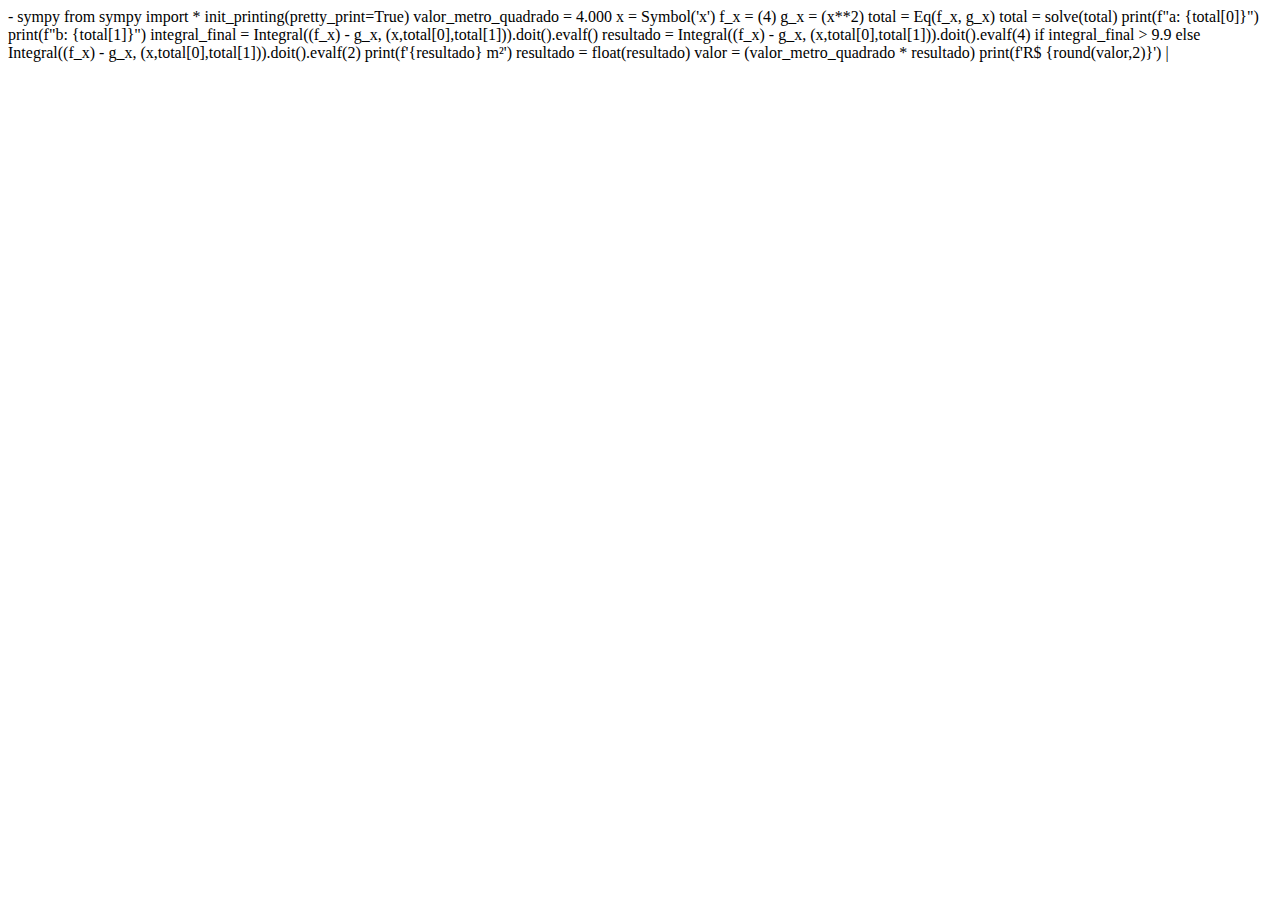
==== teste_py_script.html @ b382cb03 "subindo" ====
<!DOCTYPE html>
<html lang="en">

<head>
    <meta charset="UTF-8">
    <meta http-equiv="X-UA-Compatible" content="IE=edge">
    <meta name="viewport" content="width=device-width, initial-scale=1.0">
    <link rel="stylesheet" href="/home/vm2/Downloads/Trabalho-Calculo2/pytest.css"/>
    <link rel="stylesheet" href="https://pyscript.net/alpha/pyscript.css" />
    <script defer src="https://pyscript.net/alpha/pyscript.js"></script>
    <title>Document</title>
</head>

<body>
    <py-env>
        - sympy
    </py-env>

    <py-script id="description">
from sympy import *

init_printing(pretty_print=True)
valor_metro_quadrado = 4.000
x = Symbol('x')
f_x = (4)
g_x = (x**2)
total = Eq(f_x, g_x)
total = solve(total)
print(f"a: {total[0]}")
print(f"b: {total[1]}")

integral_final = Integral((f_x) - g_x, (x,total[0],total[1])).doit().evalf()

resultado = Integral((f_x) - g_x, (x,total[0],total[1])).doit().evalf(4) if integral_final > 9.9 else Integral((f_x) - g_x, (x,total[0],total[1])).doit().evalf(2)
print(f'{resultado} m²')
resultado = float(resultado)
valor = (valor_metro_quadrado * resultado)

print(f'R$ {round(valor,2)}')
    </py-script>|
    
</body>

</html>
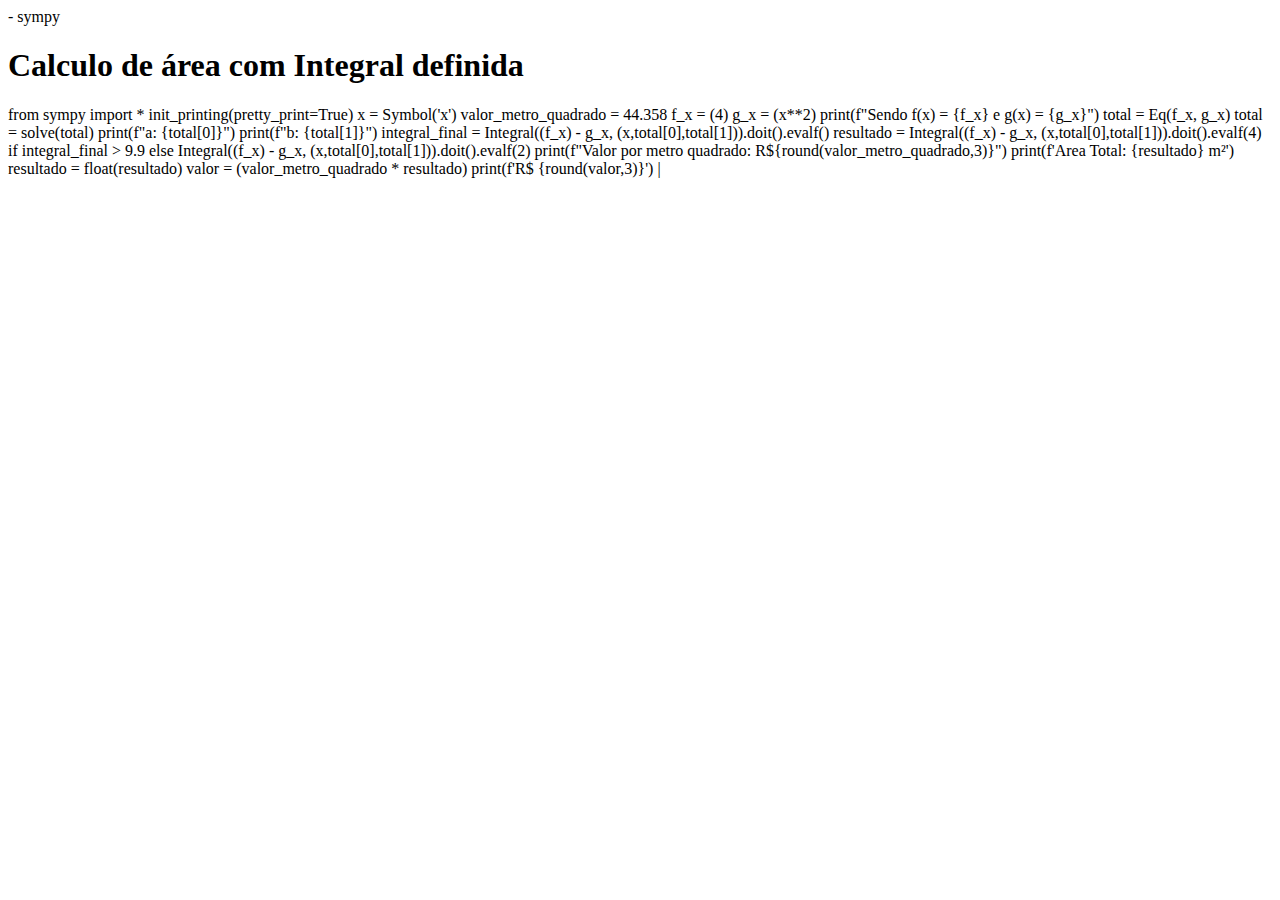
==== commit 2ce775a2: "subindo" ====
--- a/teste_py_script.html
+++ b/teste_py_script.html
@@ -15,29 +15,34 @@
     <py-env>
         - sympy
     </py-env>
+    <div id="description">
+    <h1 id="title">Calculo de área com Integral definida</h1>
+    <py-script >
+        from sympy import *
 
-    <py-script id="description">
-from sympy import *
+        init_printing(pretty_print=True)
+        x = Symbol('x')
+        valor_metro_quadrado = 44.358
+        f_x = (4)
+        g_x = (x**2)
 
-init_printing(pretty_print=True)
-valor_metro_quadrado = 4.000
-x = Symbol('x')
-f_x = (4)
-g_x = (x**2)
-total = Eq(f_x, g_x)
-total = solve(total)
-print(f"a: {total[0]}")
-print(f"b: {total[1]}")
+        print(f"Sendo f(x) = {f_x} e g(x) = {g_x}")
+        total = Eq(f_x, g_x)
+        total = solve(total)
+        print(f"a: {total[0]}")
+        print(f"b: {total[1]}")
 
-integral_final = Integral((f_x) - g_x, (x,total[0],total[1])).doit().evalf()
+        integral_final = Integral((f_x) - g_x, (x,total[0],total[1])).doit().evalf()
 
-resultado = Integral((f_x) - g_x, (x,total[0],total[1])).doit().evalf(4) if integral_final > 9.9 else Integral((f_x) - g_x, (x,total[0],total[1])).doit().evalf(2)
-print(f'{resultado} m²')
-resultado = float(resultado)
-valor = (valor_metro_quadrado * resultado)
+        resultado = Integral((f_x) - g_x, (x,total[0],total[1])).doit().evalf(4) if integral_final > 9.9 else Integral((f_x) - g_x, (x,total[0],total[1])).doit().evalf(2)
+        print(f"Valor por metro quadrado: R${round(valor_metro_quadrado,3)}")
+        print(f'Area Total: {resultado} m²')
+        resultado = float(resultado)
+        valor = (valor_metro_quadrado * resultado)
 
-print(f'R$ {round(valor,2)}')
+        print(f'R$ {round(valor,3)}')
     </py-script>|
+    </div>
     
 </body>
 
